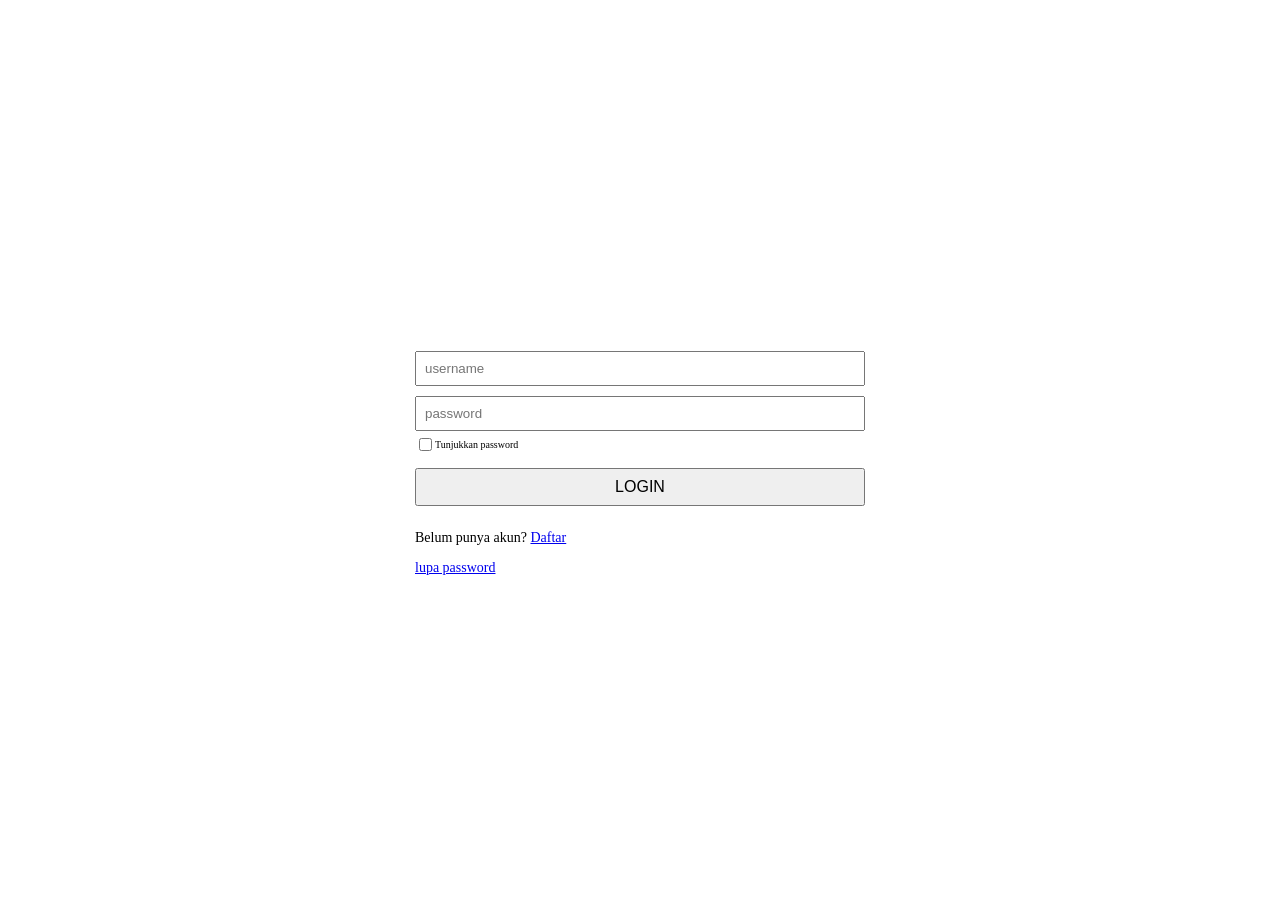
==== views/login.html @ e3cfe402 "Initial commit" ====
<body id="field_body">
    <div id="login_card">
        <div id="invalid_div">
            <p id="invalid_credential_text" role="alert"></p>
        </div>
        <input id="username" class="info_field" placeholder="username"></input>
        
        <div id="password_wrapper"> 
            <input id="password" class="info_field" placeholder="password" type="password"></input>
            <label id="show_password_label">
                <input type="checkbox" id="show_password"> Tunjukkan password
            </label>
        </div>

        <button id="login_button">LOGIN</button>
        <div id="login_texts">
            <p  id="signup">Belum punya akun? <a href="../views/signup.html">Daftar</a></p>
            <a href="https://youtube.com">lupa password</a>
        </div>
        
    </div>
</body>


<link rel="stylesheet" href="../public/css/login_style.css">
<script type="module" src="../public/js/validasi_login.js"></script>
---- public/css/login_style.css ----
#field_body{
    display: flex;
    justify-content: center;
    align-items: center;
    min-height: 100vh;
    margin: 0;
}

#login_card{
    display: flex;
    gap: 10px;
    flex-direction: column;
    max-width: 50vh;
    width: 100%;
}

.info_field{
    box-sizing: border-box;
    padding: 8px; 
    width: 100%;
}

#login_texts{
    font-size: 14px;
}

#invalid_div{
    background-color: pink;
    padding-left: 10px;
    visibility: hidden;
}
#invalid_credential_text{
    color: red;
}

#login_button{
    padding: 8px; 
    font-size: 100%;
}

#show_password_label{
    display: flex;
    align-items: center;
    font-size: 10px;
    margin: 4px 0;
    cursor: pointer;
}
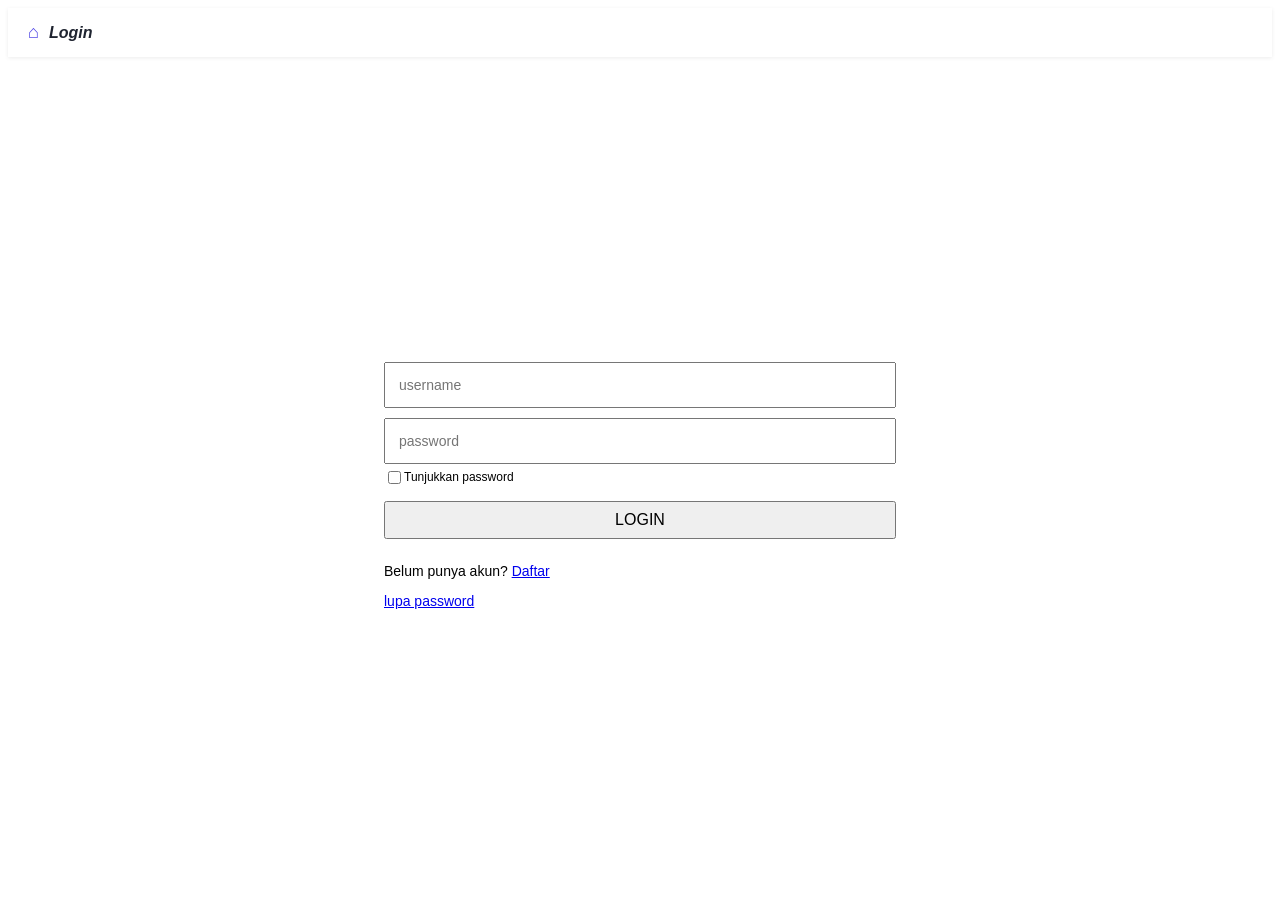
==== commit b5fd8265: "fix: login, signup; add:index.html menambahkan index.html dan memperbaiki style dan logics" ====
--- a/views/login.html
+++ b/views/login.html
@@ -1,27 +1,33 @@
+<body>
+    <div id="dashboard_header">
+            <span id="header_logo">⌂</span>
+            <span id="header_title">Login</span>
+    </div>
 
-<body id="field_body">
-    <div id="login_card">
-        <div id="invalid_div">
-            <p id="invalid_credential_text" role="alert"></p>
+    <div id="field_body">
+        
+        <div id="login_card">
+            <div id="invalid_div">
+                <p id="invalid_credential_text" role="alert"></p>
+            </div>
+            <input id="username" class="info_field" placeholder="username"></input>
+            
+            <div id="password_wrapper"> 
+                <input id="password" class="info_field" placeholder="password" type="password"></input>
+                <label id="show_password_label">
+                    <input type="checkbox" id="show_password"> Tunjukkan password
+                </label>
+            </div>
+
+            <button id="login_button">LOGIN</button>
+            <div id="login_texts">
+                <p  id="signup">Belum punya akun? <a href="../views/signup.html">Daftar</a></p>
+                <a href="https://youtube.com">lupa password</a>
+            </div>
+            
         </div>
-        <input id="username" class="info_field" placeholder="username"></input>
-        
-        <div id="password_wrapper"> 
-            <input id="password" class="info_field" placeholder="password" type="password"></input>
-            <label id="show_password_label">
-                <input type="checkbox" id="show_password"> Tunjukkan password
-            </label>
-        </div>
-
-        <button id="login_button">LOGIN</button>
-        <div id="login_texts">
-            <p  id="signup">Belum punya akun? <a href="../views/signup.html">Daftar</a></p>
-            <a href="https://youtube.com">lupa password</a>
-        </div>
-        
     </div>
 </body>
 
-
 <link rel="stylesheet" href="../public/css/login_style.css">
 <script type="module" src="../public/js/validasi_login.js"></script>
--- a/public/css/login_style.css
+++ b/public/css/login_style.css
@@ -1,23 +1,71 @@
+:root{
+    --primary: #4f46e5;
+    --primary-dark: #4338ca;
+    --bg: #f4f5f9;
+    --surface: #ffffff;
+    --border: #e2e4ea;
+    --text: #1f2430;
+    --text-muted: #6b7280;
+    --danger: #dc2626;
+}
+
+* {
+    font-family: "Comic Sans MS", -apple-system, BlinkMacSystemFont, "SF Pro Text", "SF Pro Display", sans-serif;
+}
+
 #field_body{
     display: flex;
     justify-content: center;
     align-items: center;
-    min-height: 100vh;
+    min-height: calc(100vh - 70px);
     margin: 0;
+}
+
+#dashboard_header {
+    display: flex;
+    align-items: center;
+    gap: 10px;
+    background-color: var(--surface);
+    padding: 14px 20px;
+    box-shadow: 0 1px 4px rgba(0,0,0,0.08);
+}
+
+#header_logo {
+    cursor: pointer;
+    font-size: 18px;
+    color: var(--primary);
+    transition: transform 0.15s;
+}
+
+#header_logo:hover {
+    transform: scale(1.15);
+}
+
+#header_title {
+    flex: 1;
+    font-weight: bold;
+    font-style: italic;
+    color: var(--text);
+}
+
+button{
+    cursor: pointer;
 }
 
 #login_card{
     display: flex;
     gap: 10px;
     flex-direction: column;
-    max-width: 50vh;
+    max-width: 40vw;
     width: 100%;
+    height: 100%;
 }
 
 .info_field{
     box-sizing: border-box;
-    padding: 8px; 
+    padding: 13px; 
     width: 100%;
+    font-size: 14px;
 }
 
 #login_texts{
@@ -41,7 +89,7 @@
 #show_password_label{
     display: flex;
     align-items: center;
-    font-size: 10px;
+    font-size: 12px;
     margin: 4px 0;
     cursor: pointer;
 }
